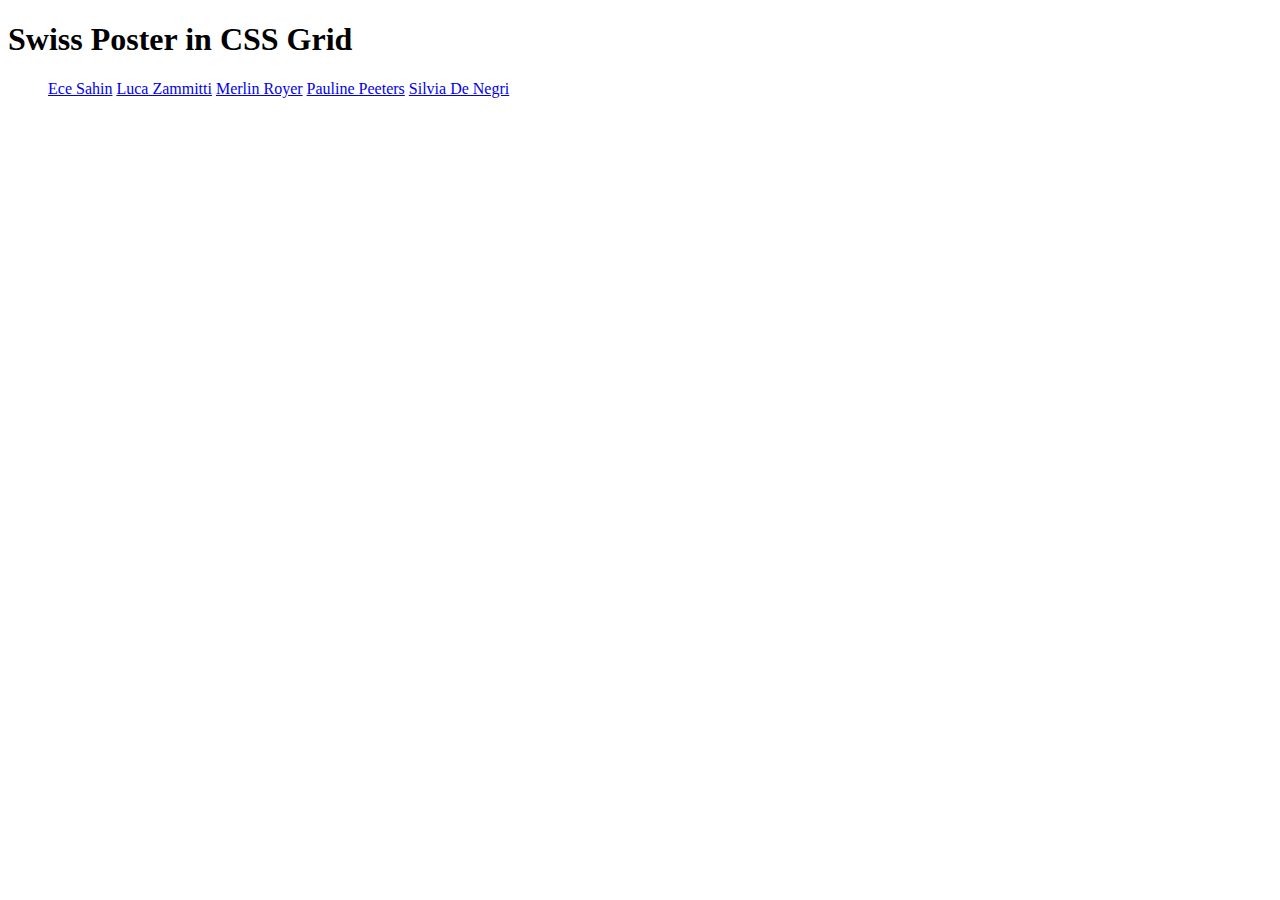
==== index.html @ b4eaf463 "Merge branch 'main' of https://github.com/gorazd/swiss-poster-2022" ====
<!DOCTYPE html>
<html lang="en">
<head>
  <meta charset="UTF-8">
  <meta http-equiv="X-UA-Compatible" content="IE=edge">
  <meta name="viewport" content="width=device-width, initial-scale=1.0">
  <title>Swiss poster</title>
</head>
<body>
  <h1>Swiss Poster in CSS Grid</h1>
  <ul>
    <l><a href="/ece/">Ece Sahin</a></l>
    <l><a href="/luca/">Luca Zammitti</a></l>
    <l><a href="/merlin/">Merlin Royer</a></l>
    <l><a href="/pauline/">Pauline Peeters</a></l>
    <l><a href="/silvia/">Silvia De Negri</a></l>
  </ul>

</body>
</html>
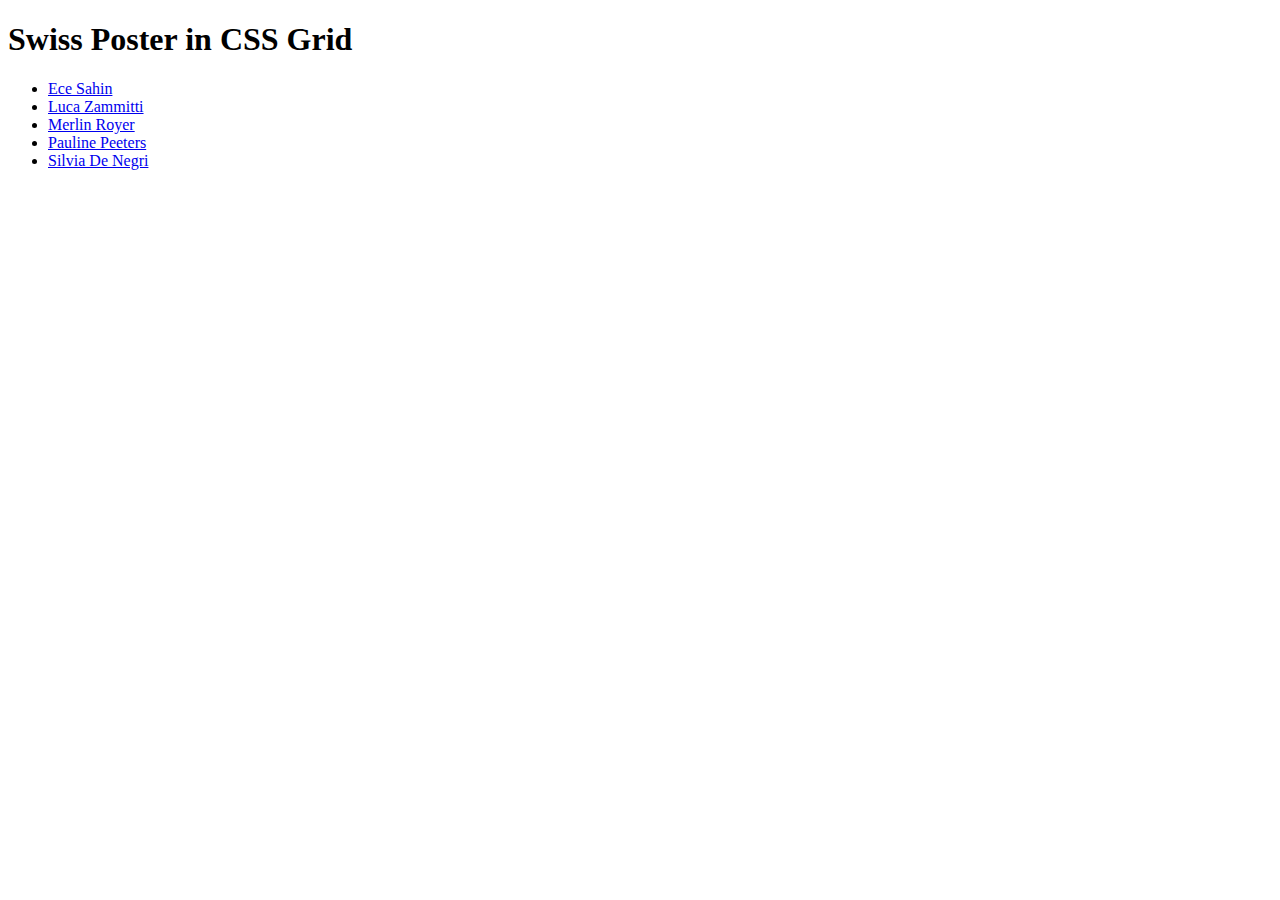
==== commit ae340efb: "Fixed the <li>" ====
--- a/index.html
+++ b/index.html
@@ -9,11 +9,11 @@
 <body>
   <h1>Swiss Poster in CSS Grid</h1>
   <ul>
-    <l><a href="/ece/">Ece Sahin</a></l>
-    <l><a href="/luca/">Luca Zammitti</a></l>
-    <l><a href="/merlin/">Merlin Royer</a></l>
-    <l><a href="/pauline/">Pauline Peeters</a></l>
-    <l><a href="/silvia/">Silvia De Negri</a></l>
+    <li><a href="ece/">Ece Sahin</a></li>
+    <li><a href="luca/">Luca Zammitti</a></li>
+    <li><a href="merlin/">Merlin Royer</a></li>
+    <li><a href="pauline/">Pauline Peeters</a></li>
+    <li><a href="silvia/">Silvia De Negri</a></li>
   </ul>
 
 </body>
